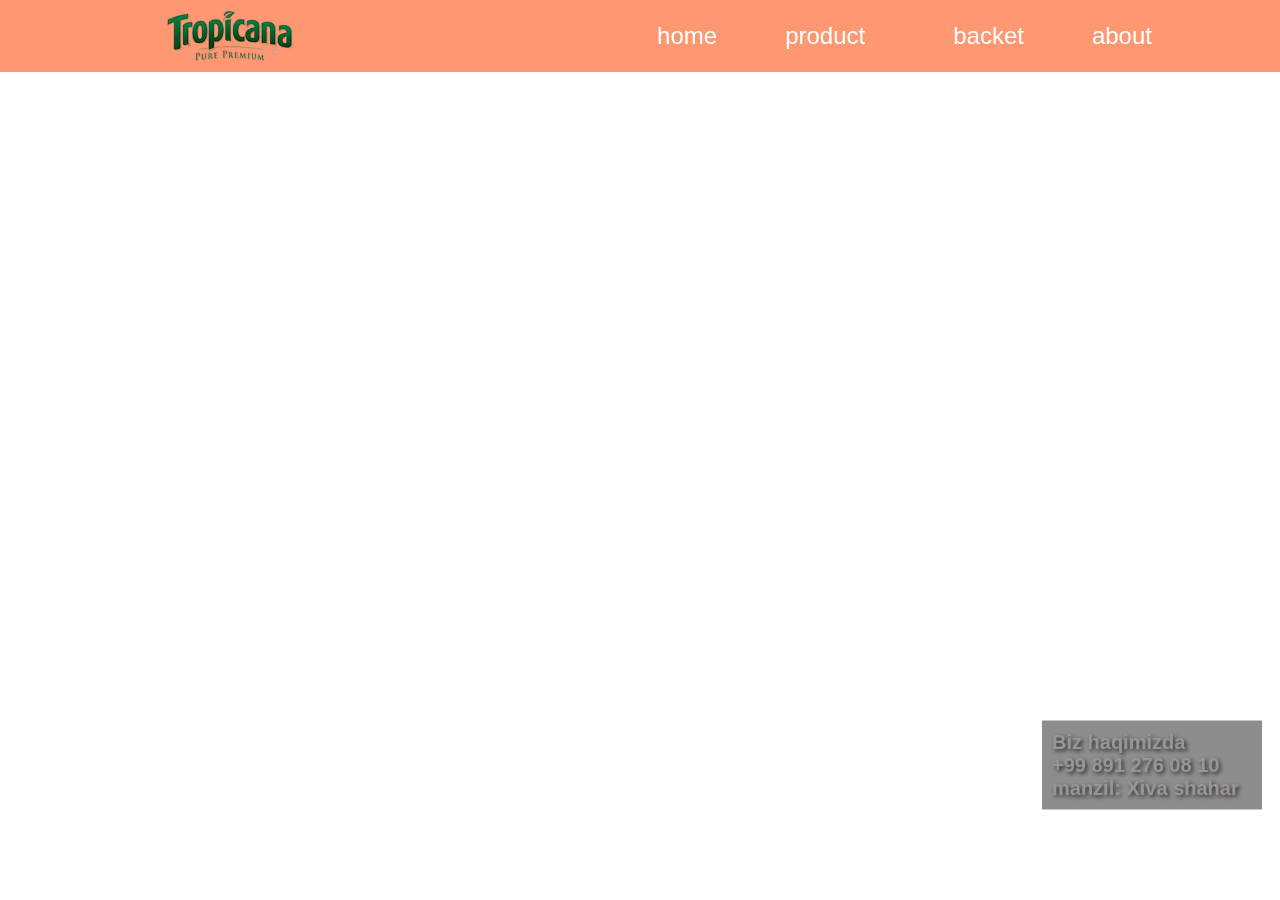
==== template/about.html @ 22cb2a8a "first commit" ====
<!DOCTYPE html>
<html lang="en">

<head>
    <meta charset="UTF-8">
    <meta name="viewport" content="width=device-width, initial-scale=1.0">
    <title>Document</title>

    <link rel="stylesheet" href="../css/main.css">
    <link rel="stylesheet" href="../css/about.css">
    <link rel="stylesheet" href="https://cdnjs.cloudflare.com/ajax/libs/font-awesome/6.7.1/css/all.min.css"
        integrity="sha512-5Hs3dF2AEPkpNAR7UiOHba+lRSJNeM2ECkwxUIxC1Q/FLycGTbNapWXB4tP889k5T5Ju8fs4b1P5z/iB4nMfSQ=="
        crossorigin="anonymous" referrerpolicy="no-referrer" />
</head>

<body>
    <!-- navbar -->
    <nav id="navbar">
        <div class="container navbar-flex">
            <img src="../media/logo.png" alt="logo" class="logo">
            <ul class="navbar-list">
                <li type="none"><a href="../index.html"><i class="fas fa-home"></i>home</a></li>
                <li type="none" class="navbar-list-item"><a href="#"><i class="fa-solid fa-bowl-food"></i>product<i
                            class="fa-solid fa-caret-up shape"></i>
                        <ul class="navbar-list-child">
                            <li type="none"><i class="fa-solid fa-ice-cream"></i><a
                                    href="../template/ice-cream.html">ice-cream</a></li>
                            <li type="none"><i class="fa-solid fa-cookie"></i><a
                                    href="../template/choco.html">chocolate</a></li>
                            <li type="none"><i class="fa-solid fa-bottle-water"></i><a
                                    href="../template/drink.html">drink</a></li>
                        </ul>
                    </a></li>
                <li type="none"><a href="../template/backet.html"><i class="fa-solid fa-cart-shopping"></i>backet</a></li>
                <li type="none"><a href="../template/about.html"><i class="fa-regular fa-address-card"></i>about</a></li>
            </ul>
        </div>
    </nav>

<div class="video-container">
    <video autoplay muted loop>
        <source src="../media/Motivational Video.mp4">
    </video>
    <div class="overlay-text">
    <p>Biz haqimizda</p>
    <p>+99 891 276 08 10</p>
    <p>manzil: Xiva shahar</p>
    </div>
</div>

</body>

</html>
---- css/main.css ----
* {
	margin: 0;
	padding: 0;
	box-sizing: border-box;
	user-select: none;
	font-family: Arial, Helvetica, sans-serif;
}

#navbar {
	background-color: rgba(255, 127, 80, 0.808);
	width: 100%;
	height: 8vh;
	position: fixed;
	z-index: 1;
}

.container {
	max-width: 80%;
	margin: 0 auto;
}

.navbar-flex {
	display: flex;
	justify-content: space-around;
}

.navbar-list {
	width: 80%;
	font-size: 1.5rem;
	display: flex;
	justify-content: end;
	align-items: center;
	gap: 3rem;
}

.logo {
	width: 20%;
	height: 8vh;
	object-fit: contain;
}

.navbar-list li a {
	color: white;
	text-decoration: none;
	transition: 0.3s;
}

.navbar-list li i {
	padding: 0px 10px;
}

.navbar-list li a:hover {
	color: rgb(206, 187, 223);
}

.navbar-list-child {
	position: absolute;
	background-color: coral;
	margin-left: 2rem;
	padding: 0.5rem;
	display: none;
}

.navbar-list-child li {
	padding: 10px;
}

.navbar-list-child li:hover {
	background-color: blueviolet;
	color: white;
}

.navbar-list-item:hover .navbar-list-child {
	display: block;
}

#section-one {
	background-color: rgb(253, 118, 215);
	width: 100%;
	height: 100vh;
	padding: 30px;
	display: flex;
	justify-content: space-around;
	align-items: center;
}

.section-one-left {
	width: 50%;
}

.section-one-left-img {
	width: 100%;
}

.section-one-right {
	width: 50%;
	display: flex;
	justify-content: center;
	align-items: center;
	text-align: center;
	flex-wrap: wrap;
}

.section-one-right-text {
	font-size: 65px;
}

.section-one-right-button {
	width: 30%;
	height: 3.5rem;
	border-radius: 8px;
	margin: 40px;
	background: none;
	border: 2px solid #000000;
	box-shadow: 3px 3px 15px rgba(0, 0, 0, 0.2);
	font-size: 1.4rem;
	font-weight: bold;
	text-transform: uppercase;
	color: #333333;
	transition: all 0.3s ease;
	cursor: pointer;
}

.section-one-right-button:hover {
	background: none;
	box-shadow: 4px 4px 20px rgba(34, 60, 80, 0.4);
	transform: scale(1.05);
	color: #000000;
}

.section-one-right-button:active {
	background: rgb(224, 101, 189);
	box-shadow: 2px 2px 10px rgba(34, 60, 80, 0.2) inset;
	transform: scale(0.98);
}

#section-two {
	background-color: rgb(255, 214, 101);
	width: 100%;
	height: 100vh;
	padding: 30px;
	display: flex;
	justify-content: space-around;
	align-items: center;
}

.section-two-left {
	width: 50%;
	display: flex;
	justify-content: center;
	align-items: center;
	text-align: center;
	flex-wrap: wrap;
}

.section-two-left-text {
	font-size: 65px;
}

.section-two-left-button {
	width: 30%;
	height: 3.5rem;
	border-radius: 8px;
	margin: 40px;
	background: none;
	border: 2px solid #000000;
	box-shadow: 3px 3px 15px rgba(0, 0, 0, 0.2);
	font-size: 1.4rem;
	font-weight: bold;
	text-transform: uppercase;
	color: #333333;
	transition: all 0.3s ease;
	cursor: pointer;
}

.section-two-left-button:hover {
	background: none;
	box-shadow: 4px 4px 20px rgba(34, 60, 80, 0.4);
	transform: scale(1.05);
	color: #000000;
}

.section-two-left-button:active {
	background: rgb(232, 190, 76);
	box-shadow: 2px 2px 10px rgba(34, 60, 80, 0.2) inset;
	transform: scale(0.98);
}

.section-two-right {
	width: 50%;
}

.section-two-right-img {
	width: 100%;
}

#section-three {
	background-color: rgb(174, 88, 255);
	width: 100%;
	height: 100vh;
	padding: 30px;
	display: flex;
	justify-content: space-around;
	align-items: center;
}

.section-three-left {
	width: 50%;
}

.section-three-left-img {
	width: 100%;
}

.section-three-right {
	width: 50%;
	display: flex;
	justify-content: center;
	align-items: center;
	text-align: center;
	flex-wrap: wrap;
}

.section-three-right-text {
	font-size: 65px;
}

.section-three-right-button {
	width: 30%;
	height: 3.5rem;
	border-radius: 8px;
	margin: 40px;
	background: none;
	border: 2px solid #000000;
	box-shadow: 3px 3px 15px rgba(0, 0, 0, 0.2);
	font-size: 1.4rem;
	font-weight: bold;
	text-transform: uppercase;
	color: #333333;
	transition: all 0.3s ease;
	cursor: pointer;
}

.section-three-right-button:hover {
	background: none;
	box-shadow: 4px 4px 20px rgba(34, 60, 80, 0.4);
	transform: scale(1.05);
	color: #000000;
}

.section-three-right-button:active {
	background: rgb(148, 74, 216);
	box-shadow: 2px 2px 10px rgba(34, 60, 80, 0.2) inset;
	transform: scale(0.98);
}





.footer {
	background-color: #222;
	color: white;
	padding: 20px 0;
}

.footer-container {
	display: flex;
	justify-content: space-between;
	align-items: flex-start;
	max-width: 90%;
	margin: 0 auto;
	flex-wrap: wrap;
	gap: 20px;
}

.footer-left,
.footer-center,
.footer-right {
	flex: 1;
	min-width: 200px;
}

.footer-logo {
	width: 150px;
}

.footer-left p {
	margin-top: 10px;
	font-size: 16px;
}

.footer-center {
	display: flex;
	flex-wrap: wrap;
	justify-content: center;
}

.footer-center ul {
	list-style: none;
	padding: 0;
	font-size: 20px;

}

.footer-center ul li {
	margin-bottom: 10px;
	transition: color 0.3s;
	padding: 2.5px;

}

.footer-right .social-links {
	display: flex;
	justify-content: center;
	gap: 20px;
	padding: 20px 0;
}

.footer-right .social-links a {
	color: white;
	text-decoration: none;
	font-size: 16px;
	transition: color 0.3s;
}

.footer-right .social-links a:hover {
	color: #f0a500;
}

.footer-center p {
	font-size: 16px;
	text-align: center;
	padding-top: 40px;
}

.footer-center ul li:hover {
	cursor: pointer;
	color: #f0a500;

}
---- css/about.css ----
video{
    position: fixed;
    width: 100%;
    height: 100vh;
    object-fit: cover;
}
.overlay-text {
    position: absolute;
    top: 85%;
    left: 90%;
    transform: translate(-50%, -50%);
    color: rgb(155, 148, 148);
    font-size: 20px;
    font-weight: bold;
    text-shadow: 2px 2px 4px rgba(0, 0, 0, 0.7);
    z-index: 1; 
    pointer-events: none; 
    background-color: rgba(0, 0, 0, 0.449);
    width: 220px;
    padding: 10px;
  }
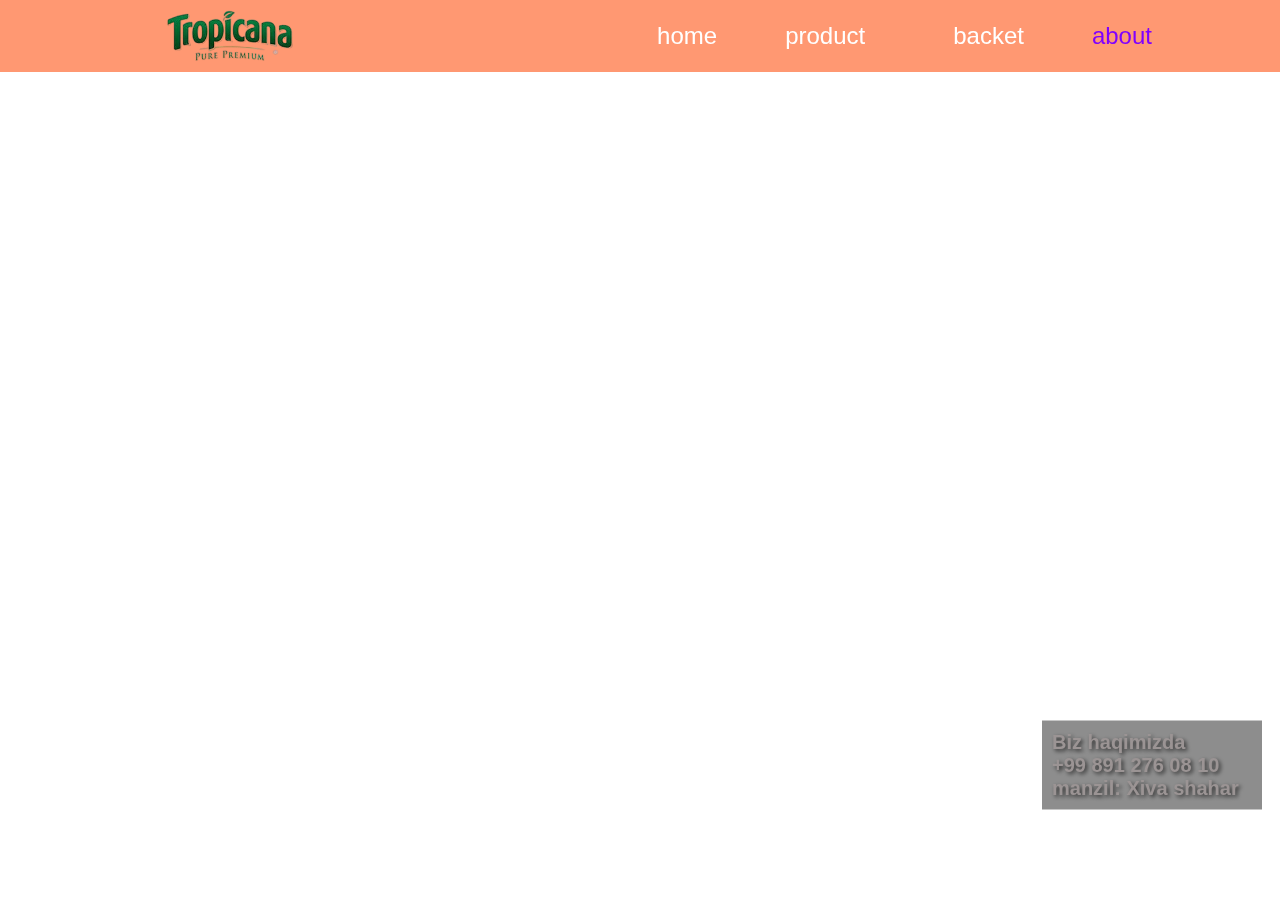
==== commit 13132cba: "add active class" ====
--- a/template/about.html
+++ b/template/about.html
@@ -32,7 +32,7 @@
                         </ul>
                     </a></li>
                 <li type="none"><a href="../template/backet.html"><i class="fa-solid fa-cart-shopping"></i>backet</a></li>
-                <li type="none"><a href="../template/about.html"><i class="fa-regular fa-address-card"></i>about</a></li>
+                <li type="none"><a href="../template/about.html" class="active"><i class="fa-regular fa-address-card"></i >about</a></li>
             </ul>
         </div>
     </nav>
--- a/css/main.css
+++ b/css/main.css
@@ -338,4 +338,22 @@
 	cursor: pointer;
 	color: #f0a500;
 
-}+}
+
+.menu{
+    background-color: #eaed27;
+    position: absolute;
+    width: 20%;
+    top: 8%;
+    padding: 20px;
+    font-size: 20px;
+    height: 92vh;
+    
+  }
+  .menu p{
+    padding-bottom: 10px;
+  }
+
+  .active{
+	color: #8000ff !important;
+  }